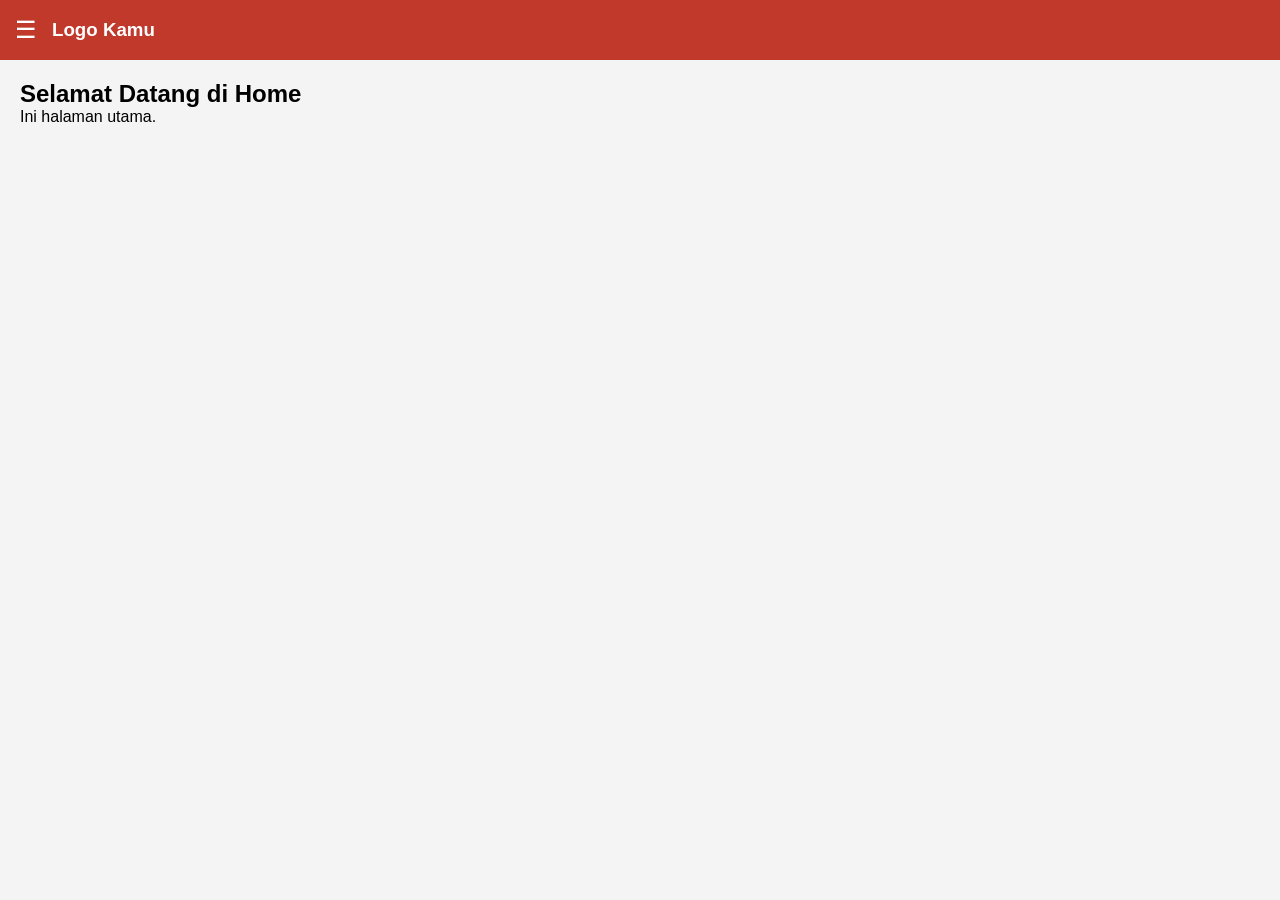
==== index.html @ 67be9f0f "Add files via upload" ====
<!DOCTYPE html>
<html lang="id">
<head>
    <meta charset="UTF-8">
    <meta name="viewport" content="width=device-width, initial-scale=1.0">
    <title>Sidebar Template</title>
    <link rel="stylesheet" href="style.css">
</head>
<body>
    <!-- HEADER MERAH -->
    <header class="header">
        <button class="menu-toggle">☰</button>
        <h3>Logo Kamu</h3>
    </header>

    <!-- SIDEBAR KIRI -->
    <nav class="sidebar">
        <ul>
            <li><a href="#home" class="active-link">Home</a></li>
            <li><a href="#about">About</a></li>
            <li><a href="#services">Services</a></li>
            <li><a href="#contact">Contact</a></li>
        </ul>
    </nav>

    <!-- LAYAR GELAP -->
    <div class="overlay"></div>

    <!-- ISI KONTEN -->
    <main class="content">
        <section id="home" class="halaman aktif">
            <h1>Selamat Datang di Home</h1>
            <p>Ini halaman utama.</p>
        </section>

        <section id="about" class="halaman">
            <h1>Tentang Kami</h1>
            <p>Ini halaman about.</p>
        </section>

        <section id="services" class="halaman">
            <h1>Layanan</h1>
            <p>Ini halaman services.</p>
        </section>

        <section id="contact" class="halaman">
            <h1>Kontak</h1>
            <p>Ini halaman contact.</p>
        </section>
    </main>

    <script src="script.js"></script>
</body>
</html>
---- style.css ----
* {
    margin: 0;
    padding: 0;
    box-sizing: border-box;
}

body {
    font-family: Arial, sans-serif;
    background: #f4f4f4;
}

/* HEADER */
.header {
    height: 60px;
    background: #c0392b;
    color: white;
    display: flex;
    align-items: center;
    padding: 0 15px;
    position: fixed;
    top: 0;
    left: 0;
    width: 100%;
    z-index: 100;
}

.menu-toggle {
    display: block;
    font-size: 24px;
    background: none;
    border: none;
    color: white;
    cursor: pointer;
    margin-right: 15px;
}

/* SIDEBAR */
.sidebar {
    position: fixed;
    top: 0;
    left: -250px; /* Sembunyiin ke kiri */
    width: 250px;
    height: 100vh;
    background: #2c3e50;
    padding-top: 60px;
    transition: 0.3s;
    z-index: 99;
}

.sidebar.active {
    left: 0; /* Munculin kalo ada class active */
}

.sidebar ul {
    list-style: none;
}

.sidebar ul li a {
    display: block;
    padding: 15px 20px;
    color: #ecf0f1;
    text-decoration: none;
    transition: 0.2s;
}

.sidebar ul li a:hover {
    background: #34495e;
}

.sidebar ul li a.active-link {
    background: #a93226;
    font-weight: bold;
}

/* OVERLAY */
.overlay {
    position: fixed;
    top: 0;
    left: 0;
    width: 100%;
    height: 100vh;
    background: rgba(0, 0, 0, 0.5);
    display: none;
    z-index: 98;
}

.overlay.active {
    display: block;
}

/* KONTEN */
.content {
    margin-top: 60px; /* Biar gak ketiban header */
    padding: 20px;
}

.halaman {
    display: none; /* Sembunyiin semua halaman */
}

.halaman.aktif {
    display: block; /* Munculin yg aktif doang */
}content://com.android.externalstorage.documents/tree/primary%3ASam7::primary:Sam7/sidebar/style.css
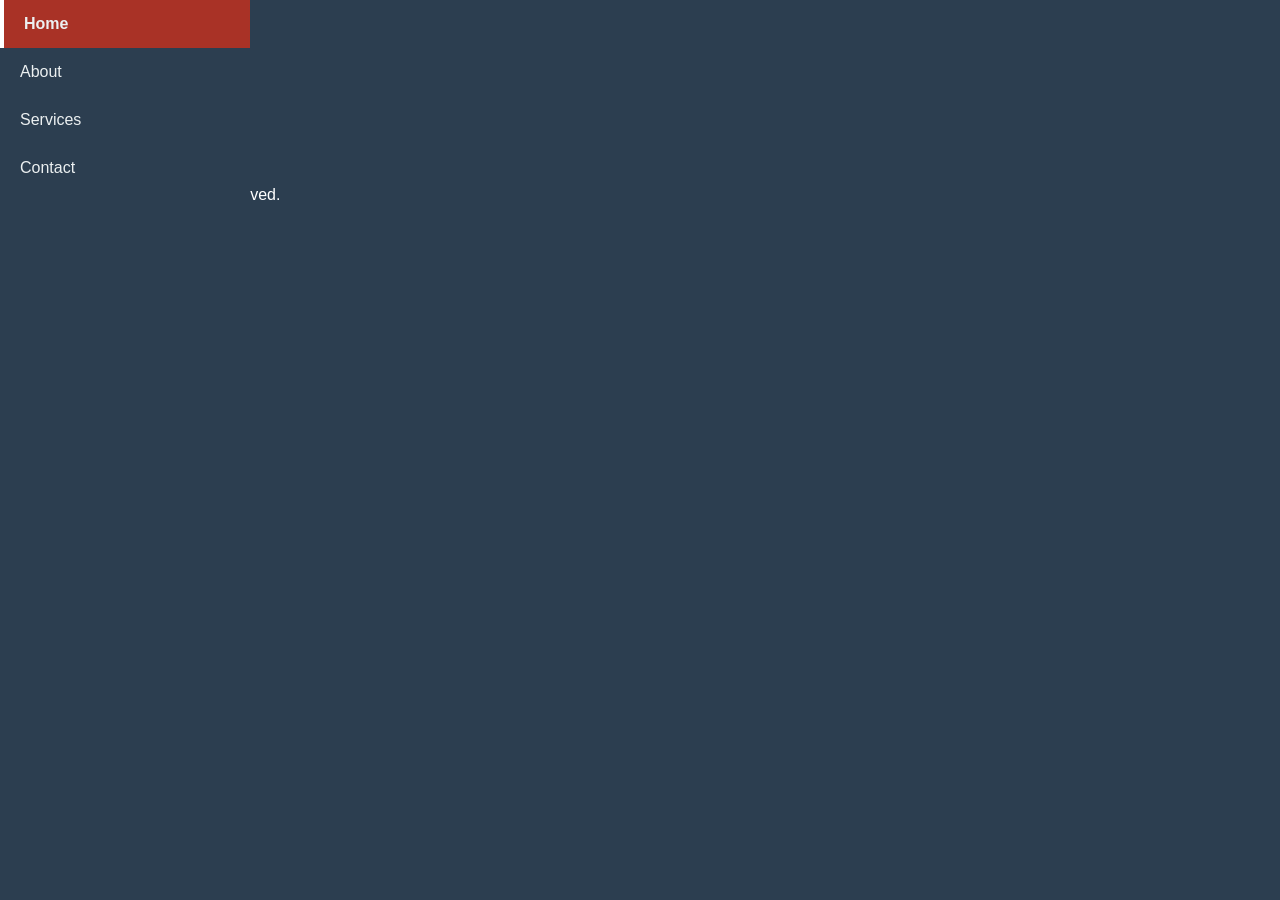
==== commit 5ccbed1e: "Add files via upload" ====
--- a/index.html
+++ b/index.html
@@ -3,17 +3,19 @@
 <head>
     <meta charset="UTF-8">
     <meta name="viewport" content="width=device-width, initial-scale=1.0">
-    <title>Sidebar Template</title>
+    <title>Fix Total</title>
     <link rel="stylesheet" href="style.css">
 </head>
 <body>
-    <!-- HEADER MERAH -->
     <header class="header">
-        <button class="menu-toggle">☰</button>
-        <h3>Logo Kamu</h3>
+        <button class="menu-toggle">
+            <span></span>
+            <span></span>
+            <span></span>
+        </button>
+        <h3>Sam7 Developer</h3>
     </header>
 
-    <!-- SIDEBAR KIRI -->
     <nav class="sidebar">
         <ul>
             <li><a href="#home" class="active-link">Home</a></li>
@@ -23,32 +25,29 @@
         </ul>
     </nav>
 
-    <!-- LAYAR GELAP -->
     <div class="overlay"></div>
 
-    <!-- ISI KONTEN -->
     <main class="content">
         <section id="home" class="halaman aktif">
-            <h1>Selamat Datang di Home</h1>
-            <p>Ini halaman utama.</p>
+            <h1>Home</h1><p>Halaman utama.</p>
         </section>
-
         <section id="about" class="halaman">
-            <h1>Tentang Kami</h1>
-            <p>Ini halaman about.</p>
+            <h1>About</h1><p>Halaman about.</p>
         </section>
-
         <section id="services" class="halaman">
-            <h1>Layanan</h1>
-            <p>Ini halaman services.</p>
+            <h1>Services</h1><p>Halaman services.</p>
         </section>
-
         <section id="contact" class="halaman">
-            <h1>Kontak</h1>
-            <p>Ini halaman contact.</p>
+            <h1>Contact</h1><p>Halaman contact.</p>
         </section>
     </main>
+	<footer>
+    <p>&copy; <span id= "tahun-copyright"></span> sam7-png. All Rights Reserved.</p>
+    <p>Indonesia</p>
+</footer>
+</body>
+</html>
 
     <script src="script.js"></script>
 </body>
-</html>+</html>
--- a/style.css
+++ b/style.css
@@ -1,103 +1,158 @@
-* {
-    margin: 0;
-    padding: 0;
-    box-sizing: border-box;
-}
+* {	 margin: 0;
+	 padding: 0;
+	 box-sizing: border-box;
+	 background: #2C3E50;
+	 color: #fff;
+ }
 
 body {
-    font-family: Arial, sans-serif;
-    background: #f4f4f4;
-}
+	 font-family: Arial, sans-serif; background: #f4f4f4;
+ }
 
-/* HEADER */
 .header {
-    height: 60px;
-    background: #c0392b;
-    color: white;
-    display: flex;
-    align-items: center;
-    padding: 0 15px;
-    position: fixed;
-    top: 0;
-    left: 0;
-    width: 100%;
-    z-index: 100;
+   	 height: 60px;
+ 	 background: transparent !important;
+	 color: white;
+   	 display: flex;
+ 	 align-items: center; 
+	 padding: 0 15px;
+   	 position: fixed;
+	 top: 0;
+	 left: 0;
+	 width: 100%;
+	 z-index: 100;
+	 padding: 0;
+	 margin: 0;
 }
 
 .menu-toggle {
-    display: block;
-    font-size: 24px;
-    background: none;
-    border: none;
-    color: white;
-    cursor: pointer;
-    margin-right: 15px;
+   	 width: 30px;
+	 height: 25px;
+	 background: none;
+	 border: none;
+   	 cursor: pointer;
+	 position: relative;
+	 z-index: 101; 
+	 margin-right: 15px;
+}
+.menu-toggle span {
+   	 display: block;
+	 width: 100%;
+	 height: 3px;
+	 background: white;
+   	 margin: 5px 0;
+	 transition: 0.3s;
+}
+.sidebar.active ~ .header .menu-toggle span:nth-child(1) {
+    transform: rotate(45deg) translate(7px, 7px);
+}
+.sidebar.active ~ .header .menu-toggle span:nth-child(2) { opacity: 0; }
+.sidebar.active ~ .header .menu-toggle span:nth-child(3) {
+    transform: rotate(-45deg) translate(7px, -7px);
 }
 
-/* SIDEBAR */
 .sidebar {
-    position: fixed;
-    top: 0;
-    left: -250px; /* Sembunyiin ke kiri */
-    width: 250px;
-    height: 100vh;
-    background: #2c3e50;
-    padding-top: 60px;
-    transition: 0.3s;
-    z-index: 99;
+   	 position: fixed;
+	 top: 0;
+	 left: 0;
+	 padding-bottom: 120px;
+	 width: 250px;
+	 height: 100%;
+    	 background: #2c3e50;
+	 transition: 0.3s;
+	 overflow-y: auto;
+	 z-index: 1000;
+}
+.sidebar.active {
+	 left: 0;
+ }
+.sidebar ul {
+	 list-style: none;
+ }
+.sidebar ul li a {
+   	 display: block;
+	 padding: 15px 20px;
+	 color: #ecf0f1;
+   	 text-decoration: none;
+	 transition: 0.2s;
+}
+.sidebar ul li a:hover {
+	 background: #34495e;
+	 padding-left: 25px;
+ }
+.sidebar ul li a.active-link {
+         background: #a93226;
+	 font-weight: bold;
+	 border-left: 4px solid #fff;
 }
 
-.sidebar.active {
-    left: 0; /* Munculin kalo ada class active */
+.overlay {
+    	position: fixed;
+ 	top: 0;
+ 	left: 0;
+ 	width: 100%;
+ 	height: 100vh;
+        background: #2C3E50;
+	z-index: 999;
+	opacity: 0;
+        pointer-events: none;
+	transition: 0.3s;
+        z-index: 98;
+}
+.overlay.active {
+         display: block;
+ }
+
+.content {
+         margin-top: 60px; 
+         padding: 20px; 
+         position: relative; 
+         overflow: hidden;
 }
 
-.sidebar ul {
-    list-style: none;
+.content, main, .container {
+	color: #fff;
+	padding: 20px;
+.halaman {
+   	 position: absolute; 
+   	 top: 0; 
+   	 left: 0; 
+   	 width: 100%; 
+   	 padding: 20px;
+   	 opacity: 0; 
+   	 transform: translateY(20px); 
+   	 transition: 0.4s ease;
+   	 pointer-events: none;
 }
-
-.sidebar ul li a {
-    display: block;
-    padding: 15px 20px;
-    color: #ecf0f1;
-    text-decoration: none;
-    transition: 0.2s;
+.halaman.aktif {
+   	 position: relative; 
+   	 opacity: 1; 
+   	 transform: translateY(0);
+   	 pointer-events: auto;
 }
-
-.sidebar ul li a:hover {
-    background: #34495e;
+footer {
+    text-align: center;
+    padding: 30px 20px;
+    background: #C0392b;
+    color: #fff;
+    margin-top: 80px;
+    position: relative;
+    z-indez: 1;
 }
-
-.sidebar ul li a.active-link {
-    background: #a93226;
-    font-weight: bold;
+footer p {
+    margin: 8px 0;
+    font-size: 14px;
+    color: #fff;
 }
-
-/* OVERLAY */
-.overlay {
-    position: fixed;
-    top: 0;
-    left: 0;
-    width: 100%;
-    height: 100vh;
-    background: rgba(0, 0, 0, 0.5);
-    display: none;
-    z-index: 98;
+footer p:first-child {
+    font-weight: 500;
+    color: #fff;
 }
-
-.overlay.active {
-    display: block;
+header h1,
+.logo,
+.navbar-brand {
+    background: transparent !important;
+    background-color: transparent !important;
+    padding: 0 !important;
+    box-shadow: none !important;
 }
-
-/* KONTEN */
-.content {
-    margin-top: 60px; /* Biar gak ketiban header */
-    padding: 20px;
-}
-
-.halaman {
-    display: none; /* Sembunyiin semua halaman */
-}
-
-.halaman.aktif {
-    display: block; /* Munculin yg aktif doang */
-}content://com.android.externalstorage.documents/tree/primary%3ASam7::primary:Sam7/sidebar/style.css
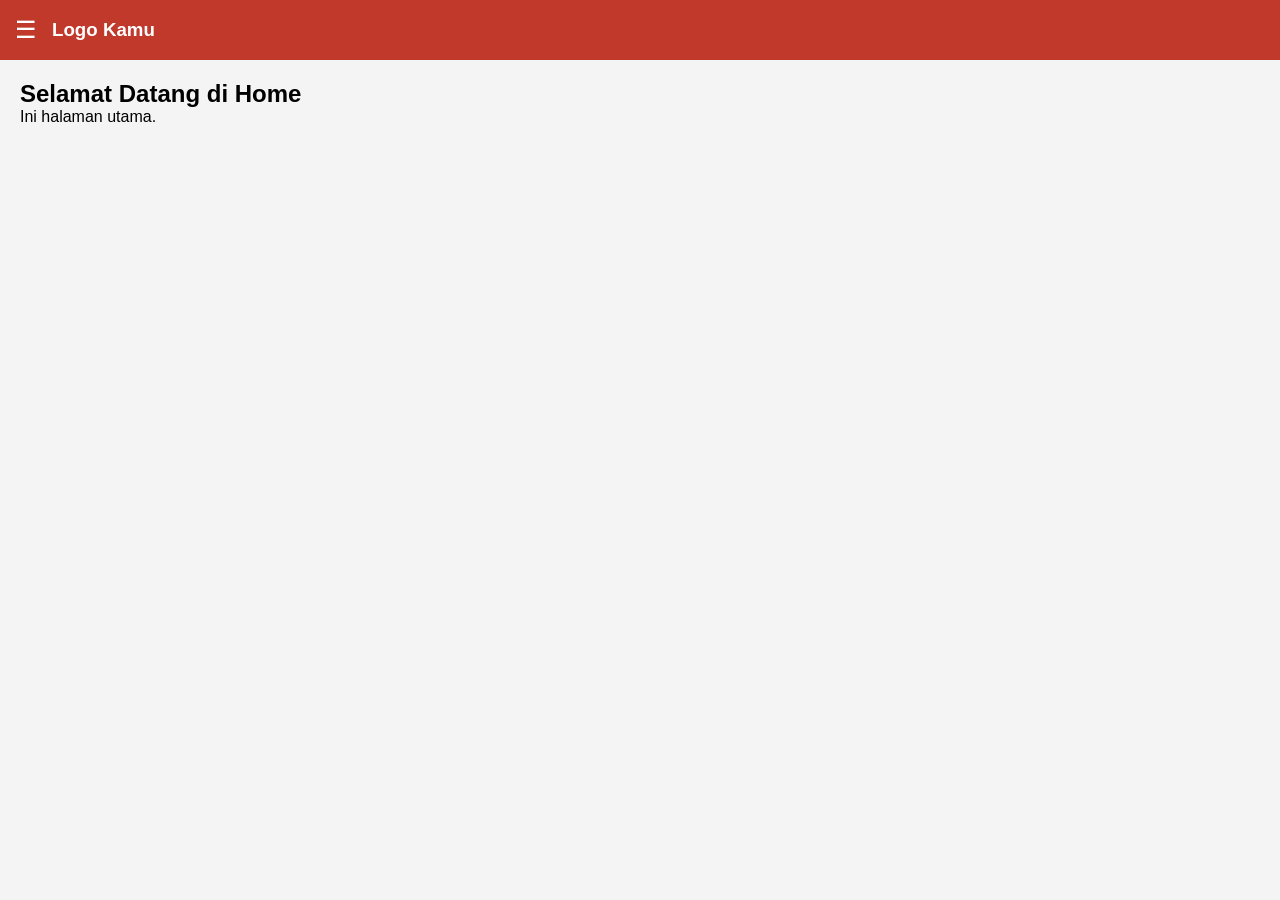
==== commit 48c72e25: "Add files via upload" ====
--- a/index.html
+++ b/index.html
@@ -3,19 +3,17 @@
 <head>
     <meta charset="UTF-8">
     <meta name="viewport" content="width=device-width, initial-scale=1.0">
-    <title>Fix Total</title>
+    <title>Sidebar Template</title>
     <link rel="stylesheet" href="style.css">
 </head>
 <body>
+    <!-- HEADER MERAH -->
     <header class="header">
-        <button class="menu-toggle">
-            <span></span>
-            <span></span>
-            <span></span>
-        </button>
-        <h3>Sam7 Developer</h3>
+        <button class="menu-toggle">☰</button>
+        <h3>Logo Kamu</h3>
     </header>
 
+    <!-- SIDEBAR KIRI -->
     <nav class="sidebar">
         <ul>
             <li><a href="#home" class="active-link">Home</a></li>
@@ -25,29 +23,32 @@
         </ul>
     </nav>
 
+    <!-- LAYAR GELAP -->
     <div class="overlay"></div>
 
+    <!-- ISI KONTEN -->
     <main class="content">
         <section id="home" class="halaman aktif">
-            <h1>Home</h1><p>Halaman utama.</p>
+            <h1>Selamat Datang di Home</h1>
+            <p>Ini halaman utama.</p>
         </section>
+
         <section id="about" class="halaman">
-            <h1>About</h1><p>Halaman about.</p>
+            <h1>Tentang Kami</h1>
+            <p>Ini halaman about.</p>
         </section>
+
         <section id="services" class="halaman">
-            <h1>Services</h1><p>Halaman services.</p>
+            <h1>Layanan</h1>
+            <p>Ini halaman services.</p>
         </section>
+
         <section id="contact" class="halaman">
-            <h1>Contact</h1><p>Halaman contact.</p>
+            <h1>Kontak</h1>
+            <p>Ini halaman contact.</p>
         </section>
     </main>
-	<footer>
-    <p>&copy; <span id= "tahun-copyright"></span> sam7-png. All Rights Reserved.</p>
-    <p>Indonesia</p>
-</footer>
-</body>
-</html>
 
     <script src="script.js"></script>
 </body>
-</html>
+</html>
--- a/style.css
+++ b/style.css
@@ -1,158 +1,103 @@
-* {	 margin: 0;
-	 padding: 0;
-	 box-sizing: border-box;
-	 background: #2C3E50;
-	 color: #fff;
- }
+* {
+    margin: 0;
+    padding: 0;
+    box-sizing: border-box;
+}
 
 body {
-	 font-family: Arial, sans-serif; background: #f4f4f4;
- }
+    font-family: Arial, sans-serif;
+    background: #f4f4f4;
+}
 
+/* HEADER */
 .header {
-   	 height: 60px;
- 	 background: transparent !important;
-	 color: white;
-   	 display: flex;
- 	 align-items: center; 
-	 padding: 0 15px;
-   	 position: fixed;
-	 top: 0;
-	 left: 0;
-	 width: 100%;
-	 z-index: 100;
-	 padding: 0;
-	 margin: 0;
+    height: 60px;
+    background: #c0392b;
+    color: white;
+    display: flex;
+    align-items: center;
+    padding: 0 15px;
+    position: fixed;
+    top: 0;
+    left: 0;
+    width: 100%;
+    z-index: 100;
 }
 
 .menu-toggle {
-   	 width: 30px;
-	 height: 25px;
-	 background: none;
-	 border: none;
-   	 cursor: pointer;
-	 position: relative;
-	 z-index: 101; 
-	 margin-right: 15px;
-}
-.menu-toggle span {
-   	 display: block;
-	 width: 100%;
-	 height: 3px;
-	 background: white;
-   	 margin: 5px 0;
-	 transition: 0.3s;
-}
-.sidebar.active ~ .header .menu-toggle span:nth-child(1) {
-    transform: rotate(45deg) translate(7px, 7px);
-}
-.sidebar.active ~ .header .menu-toggle span:nth-child(2) { opacity: 0; }
-.sidebar.active ~ .header .menu-toggle span:nth-child(3) {
-    transform: rotate(-45deg) translate(7px, -7px);
+    display: block;
+    font-size: 24px;
+    background: none;
+    border: none;
+    color: white;
+    cursor: pointer;
+    margin-right: 15px;
 }
 
+/* SIDEBAR */
 .sidebar {
-   	 position: fixed;
-	 top: 0;
-	 left: 0;
-	 padding-bottom: 120px;
-	 width: 250px;
-	 height: 100%;
-    	 background: #2c3e50;
-	 transition: 0.3s;
-	 overflow-y: auto;
-	 z-index: 1000;
-}
-.sidebar.active {
-	 left: 0;
- }
-.sidebar ul {
-	 list-style: none;
- }
-.sidebar ul li a {
-   	 display: block;
-	 padding: 15px 20px;
-	 color: #ecf0f1;
-   	 text-decoration: none;
-	 transition: 0.2s;
-}
-.sidebar ul li a:hover {
-	 background: #34495e;
-	 padding-left: 25px;
- }
-.sidebar ul li a.active-link {
-         background: #a93226;
-	 font-weight: bold;
-	 border-left: 4px solid #fff;
+    position: fixed;
+    top: 0;
+    left: -250px; /* Sembunyiin ke kiri */
+    width: 250px;
+    height: 100vh;
+    background: #2c3e50;
+    padding-top: 60px;
+    transition: 0.3s;
+    z-index: 99;
 }
 
-.overlay {
-    	position: fixed;
- 	top: 0;
- 	left: 0;
- 	width: 100%;
- 	height: 100vh;
-        background: #2C3E50;
-	z-index: 999;
-	opacity: 0;
-        pointer-events: none;
-	transition: 0.3s;
-        z-index: 98;
-}
-.overlay.active {
-         display: block;
- }
-
-.content {
-         margin-top: 60px; 
-         padding: 20px; 
-         position: relative; 
-         overflow: hidden;
+.sidebar.active {
+    left: 0; /* Munculin kalo ada class active */
 }
 
-.content, main, .container {
-	color: #fff;
-	padding: 20px;
+.sidebar ul {
+    list-style: none;
+}
+
+.sidebar ul li a {
+    display: block;
+    padding: 15px 20px;
+    color: #ecf0f1;
+    text-decoration: none;
+    transition: 0.2s;
+}
+
+.sidebar ul li a:hover {
+    background: #34495e;
+}
+
+.sidebar ul li a.active-link {
+    background: #a93226;
+    font-weight: bold;
+}
+
+/* OVERLAY */
+.overlay {
+    position: fixed;
+    top: 0;
+    left: 0;
+    width: 100%;
+    height: 100vh;
+    background: rgba(0, 0, 0, 0.5);
+    display: none;
+    z-index: 98;
+}
+
+.overlay.active {
+    display: block;
+}
+
+/* KONTEN */
+.content {
+    margin-top: 60px; /* Biar gak ketiban header */
+    padding: 20px;
+}
+
 .halaman {
-   	 position: absolute; 
-   	 top: 0; 
-   	 left: 0; 
-   	 width: 100%; 
-   	 padding: 20px;
-   	 opacity: 0; 
-   	 transform: translateY(20px); 
-   	 transition: 0.4s ease;
-   	 pointer-events: none;
+    display: none; /* Sembunyiin semua halaman */
 }
+
 .halaman.aktif {
-   	 position: relative; 
-   	 opacity: 1; 
-   	 transform: translateY(0);
-   	 pointer-events: auto;
-}
-footer {
-    text-align: center;
-    padding: 30px 20px;
-    background: #C0392b;
-    color: #fff;
-    margin-top: 80px;
-    position: relative;
-    z-indez: 1;
-}
-footer p {
-    margin: 8px 0;
-    font-size: 14px;
-    color: #fff;
-}
-footer p:first-child {
-    font-weight: 500;
-    color: #fff;
-}
-header h1,
-.logo,
-.navbar-brand {
-    background: transparent !important;
-    background-color: transparent !important;
-    padding: 0 !important;
-    box-shadow: none !important;
-}
+    display: block; /* Munculin yg aktif doang */
+}content://com.android.externalstorage.documents/tree/primary%3ASam7::primary:Sam7/sidebar/style.css
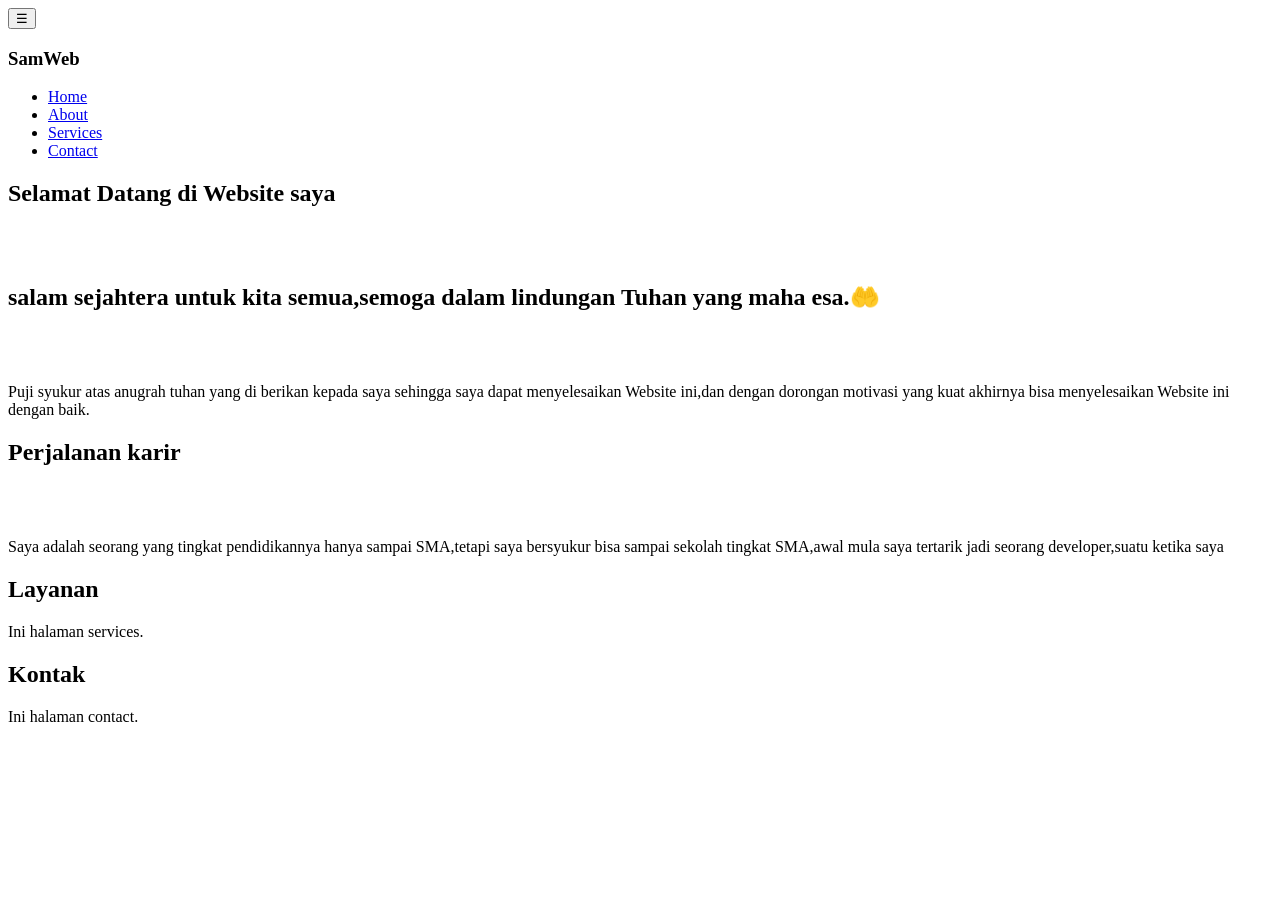
==== commit d0859656: "Add initial HTML structure for website" ====
--- a/index.html
+++ b/index.html
@@ -10,7 +10,7 @@
     <!-- HEADER MERAH -->
     <header class="header">
         <button class="menu-toggle">☰</button>
-        <h3>Logo Kamu</h3>
+        <h3>SamWeb</h3>
     </header>
 
     <!-- SIDEBAR KIRI -->
@@ -29,13 +29,16 @@
     <!-- ISI KONTEN -->
     <main class="content">
         <section id="home" class="halaman aktif">
-            <h1>Selamat Datang di Home</h1>
-            <p>Ini halaman utama.</p>
-        </section>
+   <h1>Selamat Datang di Website saya</></h1>
+    <br></br>
+  <h2>salam sejahtera untuk kita semua,semoga dalam lindungan Tuhan yang maha esa.🤲</h2><br></br>
+  <p>Puji syukur atas anugrah tuhan yang di berikan kepada saya sehingga saya dapat menyelesaikan Website ini,dan dengan dorongan motivasi yang kuat akhirnya bisa menyelesaikan Website ini dengan baik.</p>
+</section>
 
         <section id="about" class="halaman">
-            <h1>Tentang Kami</h1>
-            <p>Ini halaman about.</p>
+            <h1>Perjalanan karir</h1>
+          <br></br>
+            <p>Saya adalah seorang yang tingkat pendidikannya hanya sampai SMA,tetapi saya bersyukur bisa sampai sekolah tingkat SMA,awal mula saya tertarik jadi seorang developer,suatu ketika saya </p>
         </section>
 
         <section id="services" class="halaman">
@@ -51,4 +54,4 @@
 
     <script src="script.js"></script>
 </body>
-</html>+</html>
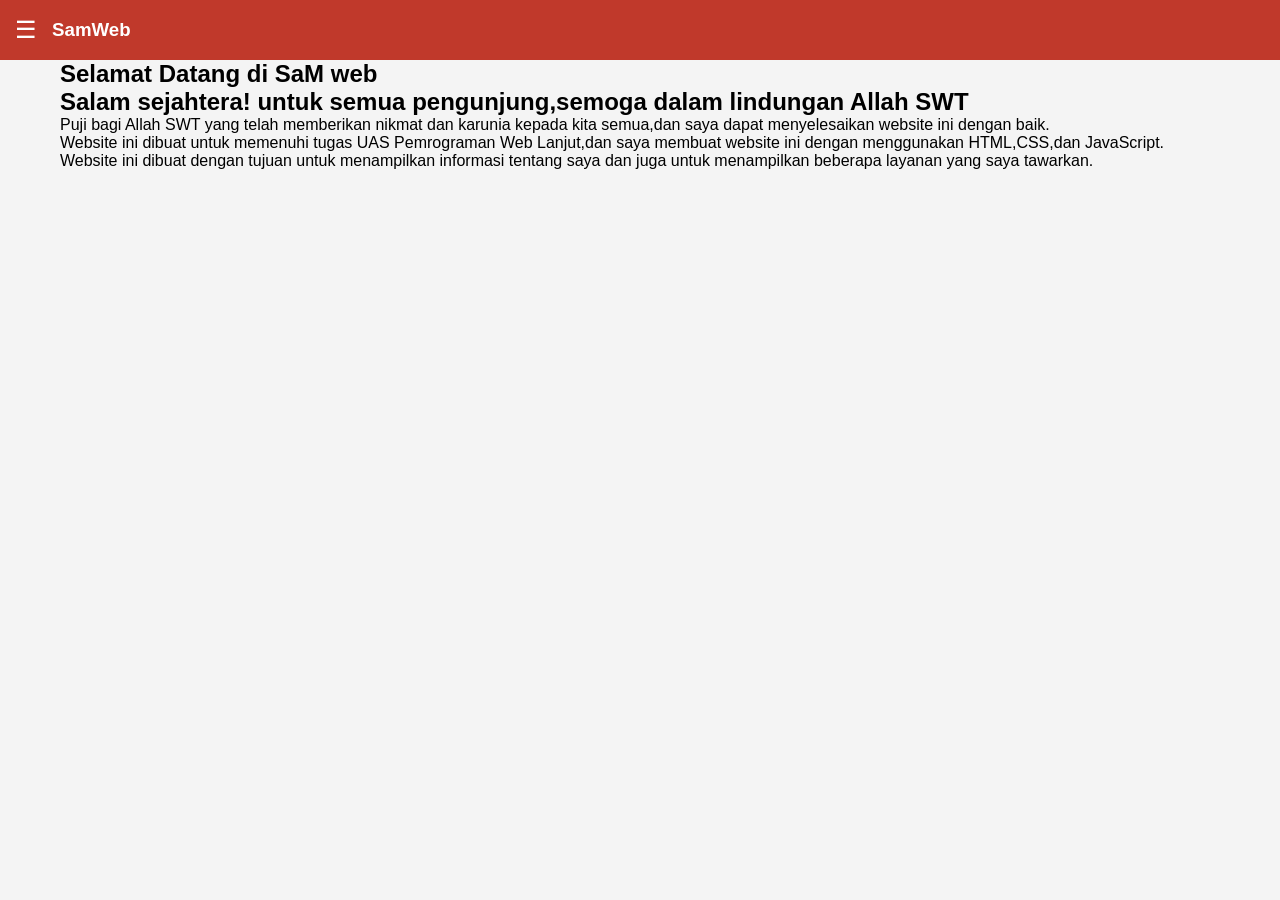
==== commit 18a6c3ae: "ganti sidebar" ====
--- a/index.html
+++ b/index.html
@@ -16,42 +16,56 @@
     <!-- SIDEBAR KIRI -->
     <nav class="sidebar">
         <ul>
-            <li><a href="#home" class="active-link">Home</a></li>
-            <li><a href="#about">About</a></li>
-            <li><a href="#services">Services</a></li>
-            <li><a href="#contact">Contact</a></li>
+            <li><a href="#Beranda" class="active-link">Beranda</a></li>
+            <li><a href="#Tentang">Tentang</a></li>
+            <li><a href="#Layanan">Layanan</a></li>
+            <li><a href="#Kontak">Kontak</a></li>
         </ul>
     </nav>
 
-    <!-- LAYAR GELAP -->
+    <!-- LAYAR GELAP  -->
     <div class="overlay"></div>
 
     <!-- ISI KONTEN -->
     <main class="content">
-        <section id="home" class="halaman aktif">
-   <h1>Selamat Datang di Website saya</></h1>
-    <br></br>
-  <h2>salam sejahtera untuk kita semua,semoga dalam lindungan Tuhan yang maha esa.🤲</h2><br></br>
-  <p>Puji syukur atas anugrah tuhan yang di berikan kepada saya sehingga saya dapat menyelesaikan Website ini,dan dengan dorongan motivasi yang kuat akhirnya bisa menyelesaikan Website ini dengan baik.</p>
-</section>
+        <section id="Beranda" class="halaman aktif">
+   <h1>Selamat Datang di SaM web</h1>
+        <h2>Salam sejahtera! untuk semua pengunjung,semoga dalam lindungan Allah SWT</h2>
+        <p>Puji bagi Allah SWT yang telah memberikan nikmat dan karunia kepada kita semua,dan saya dapat menyelesaikan website ini dengan baik.</p>
+        <p>Website ini dibuat untuk memenuhi tugas UAS Pemrograman Web Lanjut,dan saya membuat website ini dengan menggunakan HTML,CSS,dan JavaScript.</p>
+        <p>Website ini dibuat dengan tujuan untuk menampilkan informasi tentang saya dan juga untuk menampilkan beberapa layanan yang saya tawarkan.</p>
+        </section>
 
-        <section id="about" class="halaman">
+        <section id="Tentang" class="halaman">
             <h1>Perjalanan karir</h1>
           <br></br>
-            <p>Saya adalah seorang yang tingkat pendidikannya hanya sampai SMA,tetapi saya bersyukur bisa sampai sekolah tingkat SMA,awal mula saya tertarik jadi seorang developer,suatu ketika saya </p>
+            <p>Nama saya Sam, saya seorang pegawai outscorsing di peusahaan jasa keamanan,pendidikan saya terakhir adalah smk,saya mendalami bidang web programming</p>
+        <p>Sudah beberapa tahun,dengan usaha dan kerja keras saya dapat menyelesaikan website ini dengan baik,semoga website ini dapat bermanfaat bagi semua pengunjung.</p>
         </section>
 
-        <section id="services" class="halaman">
+        <section id="Layanan" class="halaman">
             <h1>Layanan</h1>
-            <p>Ini halaman services.</p>
+            <p>Saya menawarkan beberapa layanan yang dapat membantu anda dalam mengembangkan bisnis anda,beberapa layanan yang saya tawarkan adalah sebagai berikut:</p>
+        <ul>
+            <li>Desain Website</li>
+            <li>Pengembangan Website</li>
+            <li>Optimasi SEO</li>
+            <li>Manajemen Media Sosial</li>
+        </ul>
         </section>
 
-        <section id="contact" class="halaman">
+        <section id="Kontak" class="halaman">
             <h1>Kontak</h1>
-            <p>Ini halaman contact.</p>
+            <p>Jika anda tertarik dengan layanan yang saya tawarkan,anda dapat menghubungi saya melalui beberapa cara berikut:</p>
+        <ul>
+            <li>Email:samidsam7@gmail.com</li>
+            <li>Telepon:089666492566</li>
+            <li>Alamat:Jl. Raya Cibinong No. 123, Bogor, Jawa Barat</li>
+        </ul>
         </section>
+
     </main>
 
-    <script src="script.js"></script>
+    <script src="script.js"></script> 
 </body>
 </html>
--- a/style.css
+++ b/style.css
@@ -0,0 +1,104 @@
+* {
+    margin: 0;
+    padding: 0;
+    box-sizing: border-box;
+}
+
+body {
+    font-family: 'Gill Sans', 'Gill Sans MT', Calibri, 'Trebuchet MS', sans-serif;
+    background: #f4f4f4;
+}
+
+/* HEADER */
+.header {
+    height: 60px;
+    background: #c0392b;
+    color: white;
+    display: flex ;
+    align-items: center;
+    padding: 0 15px;
+    position: fixed;
+    top: 0;
+    left: 0;
+    width: 100%;
+    z-index: 100;
+}
+
+.menu-toggle {
+    display: block;
+    font-size: 24px;
+    background: none;
+    border: none;
+    color: white;
+    cursor: pointer;
+    margin-right: 15px;
+}
+
+/* SIDEBAR */
+.sidebar {
+    position: fixed;
+    top: 0;
+    left: -250px; /* Sembunyiin ke kiri */
+    width: 250px;
+    height: 100vh;
+    background: #c0392b;
+    padding-top: 60px;
+    transition: 0.3s;
+    z-index: 99;
+}
+
+.sidebar.active {
+    left: 0; /* Munculin kalo ada class active */
+}
+
+.sidebar ul {
+    list-style: none;
+}
+
+.sidebar ul li a {
+    display: block;
+    padding: 15px 20px;
+    color: #ecf0f1;
+    text-decoration: none;
+    transition: 0.2s;
+}
+
+.sidebar ul li a:hover {
+    background: #a93226;
+}
+
+.sidebar ul li a.active-link {
+    background: #a93226;
+    font-weight: bold;
+}
+
+/* OVERLAY */
+.overlay {
+    position: fixed;
+    top: 0;
+    left: 0; 
+    width: 100%;
+    height: 100vh;
+    background: rgba(0, 0, 0, 0.5);
+    display: none;
+    z-index: 98;
+}
+
+.overlay.active {
+    display: block;
+}
+
+/* KONTEN */
+.content { /* Biar gak ketiban header */
+    margin-top: 60px;
+    padding-right: 60px;
+    padding-left: 60px;
+}
+
+.halaman {
+    display: none; /* Sembunyiin semua halaman */
+}
+
+.halaman.aktif {
+    display: block; /* Munculin yg aktif doang */
+}
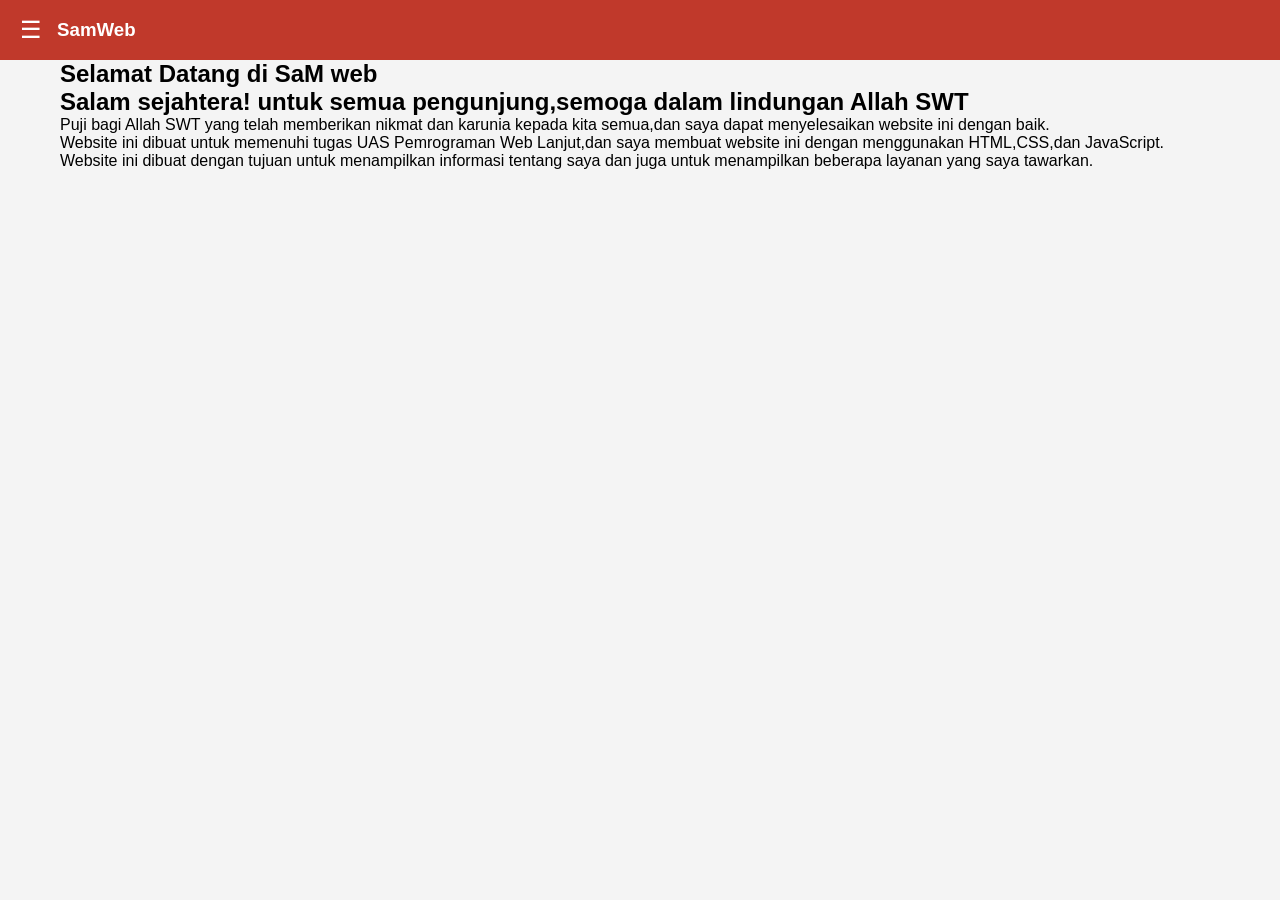
==== commit 066e5c96: "Rubah sidebar" ====
--- a/index.html
+++ b/index.html
@@ -3,7 +3,7 @@
 <head>
     <meta charset="UTF-8">
     <meta name="viewport" content="width=device-width, initial-scale=1.0">
-    <title>Sidebar Template</title>
+    <title>Sidebar</title>
     <link rel="stylesheet" href="style.css">
 </head>
 <body>
--- a/style.css
+++ b/style.css
@@ -16,7 +16,7 @@
     color: white;
     display: flex ;
     align-items: center;
-    padding: 0 15px;
+    padding: 0 20px;
     position: fixed;
     top: 0;
     left: 0;
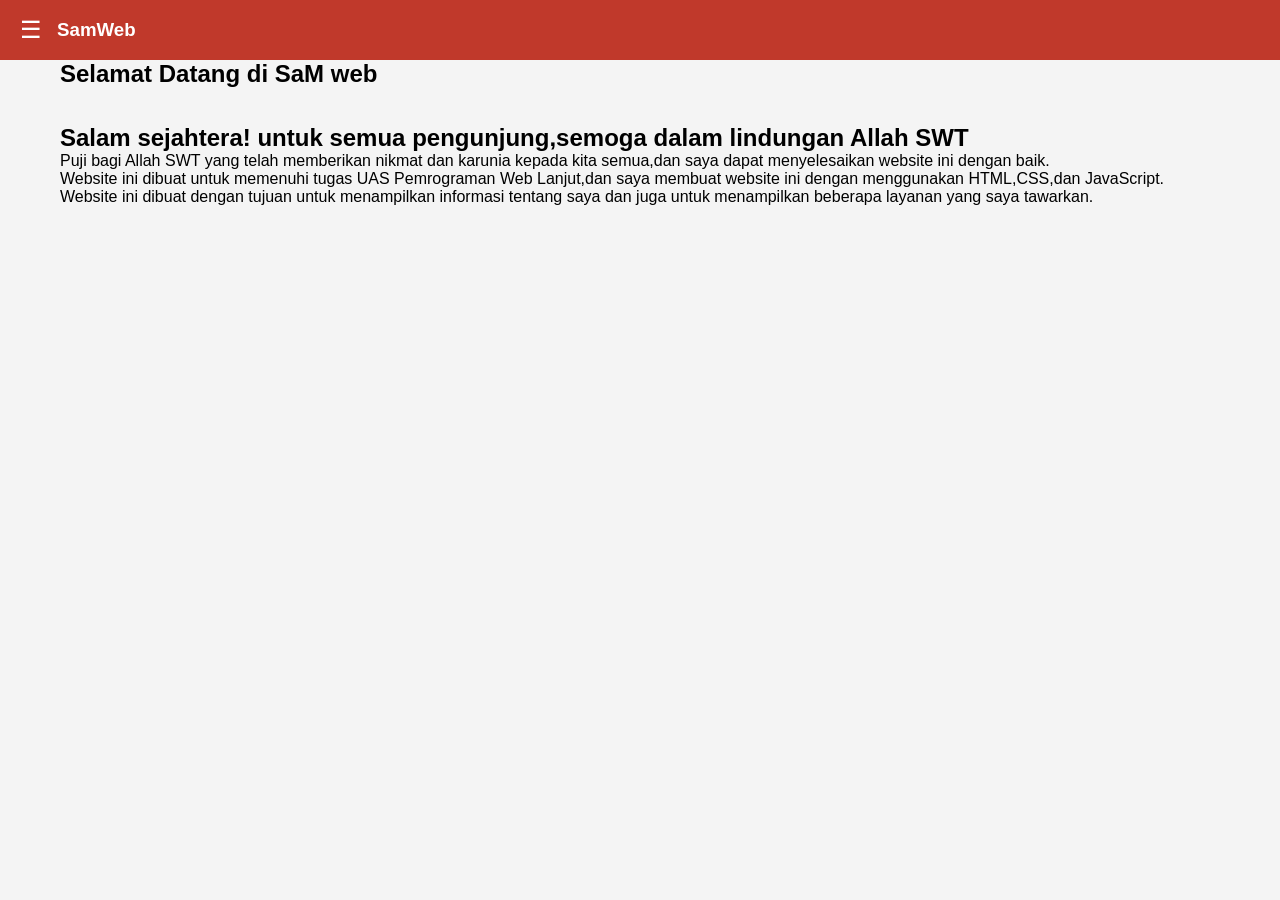
==== commit ba2ea540: "update kolom" ====
--- a/index.html
+++ b/index.html
@@ -30,6 +30,7 @@
     <main class="content">
         <section id="Beranda" class="halaman aktif">
    <h1>Selamat Datang di SaM web</h1>
+   <br></br>
         <h2>Salam sejahtera! untuk semua pengunjung,semoga dalam lindungan Allah SWT</h2>
         <p>Puji bagi Allah SWT yang telah memberikan nikmat dan karunia kepada kita semua,dan saya dapat menyelesaikan website ini dengan baik.</p>
         <p>Website ini dibuat untuk memenuhi tugas UAS Pemrograman Web Lanjut,dan saya membuat website ini dengan menggunakan HTML,CSS,dan JavaScript.</p>
@@ -45,11 +46,11 @@
 
         <section id="Layanan" class="halaman">
             <h1>Layanan</h1>
+            <br></br>
             <p>Saya menawarkan beberapa layanan yang dapat membantu anda dalam mengembangkan bisnis anda,beberapa layanan yang saya tawarkan adalah sebagai berikut:</p>
         <ul>
             <li>Desain Website</li>
             <li>Pengembangan Website</li>
-            <li>Optimasi SEO</li>
             <li>Manajemen Media Sosial</li>
         </ul>
         </section>
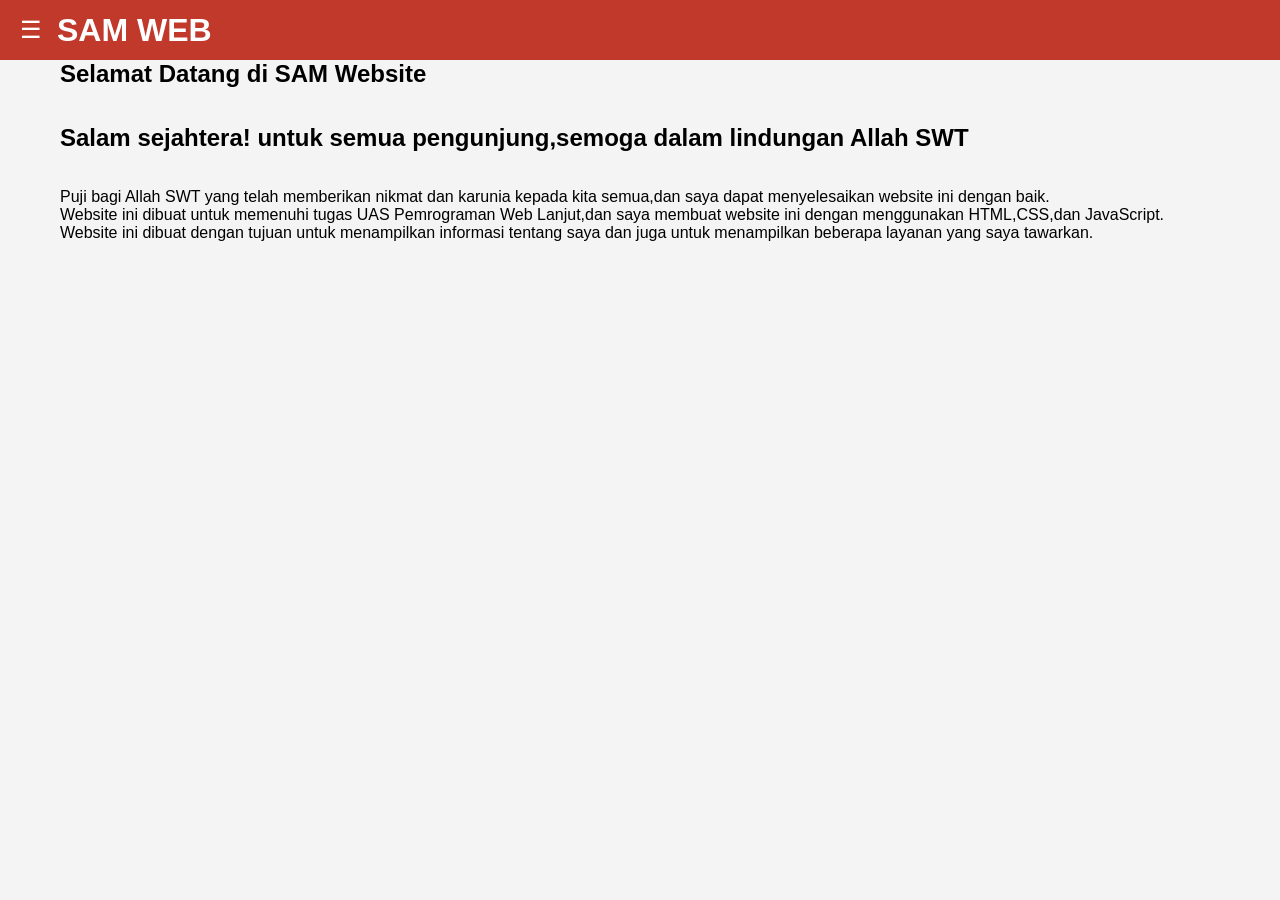
==== commit a1134486: "Update index.html" ====
--- a/index.html
+++ b/index.html
@@ -10,7 +10,7 @@
     <!-- HEADER MERAH -->
     <header class="header">
         <button class="menu-toggle">☰</button>
-        <h3>SamWeb</h3>
+        <h1>SAM WEB</h1>
     </header>
 
     <!-- SIDEBAR KIRI -->
@@ -29,9 +29,10 @@
     <!-- ISI KONTEN -->
     <main class="content">
         <section id="Beranda" class="halaman aktif">
-   <h1>Selamat Datang di SaM web</h1>
+   <h1>Selamat Datang di SAM Website</h1>
    <br></br>
         <h2>Salam sejahtera! untuk semua pengunjung,semoga dalam lindungan Allah SWT</h2>
+        <br></br>
         <p>Puji bagi Allah SWT yang telah memberikan nikmat dan karunia kepada kita semua,dan saya dapat menyelesaikan website ini dengan baik.</p>
         <p>Website ini dibuat untuk memenuhi tugas UAS Pemrograman Web Lanjut,dan saya membuat website ini dengan menggunakan HTML,CSS,dan JavaScript.</p>
         <p>Website ini dibuat dengan tujuan untuk menampilkan informasi tentang saya dan juga untuk menampilkan beberapa layanan yang saya tawarkan.</p>
